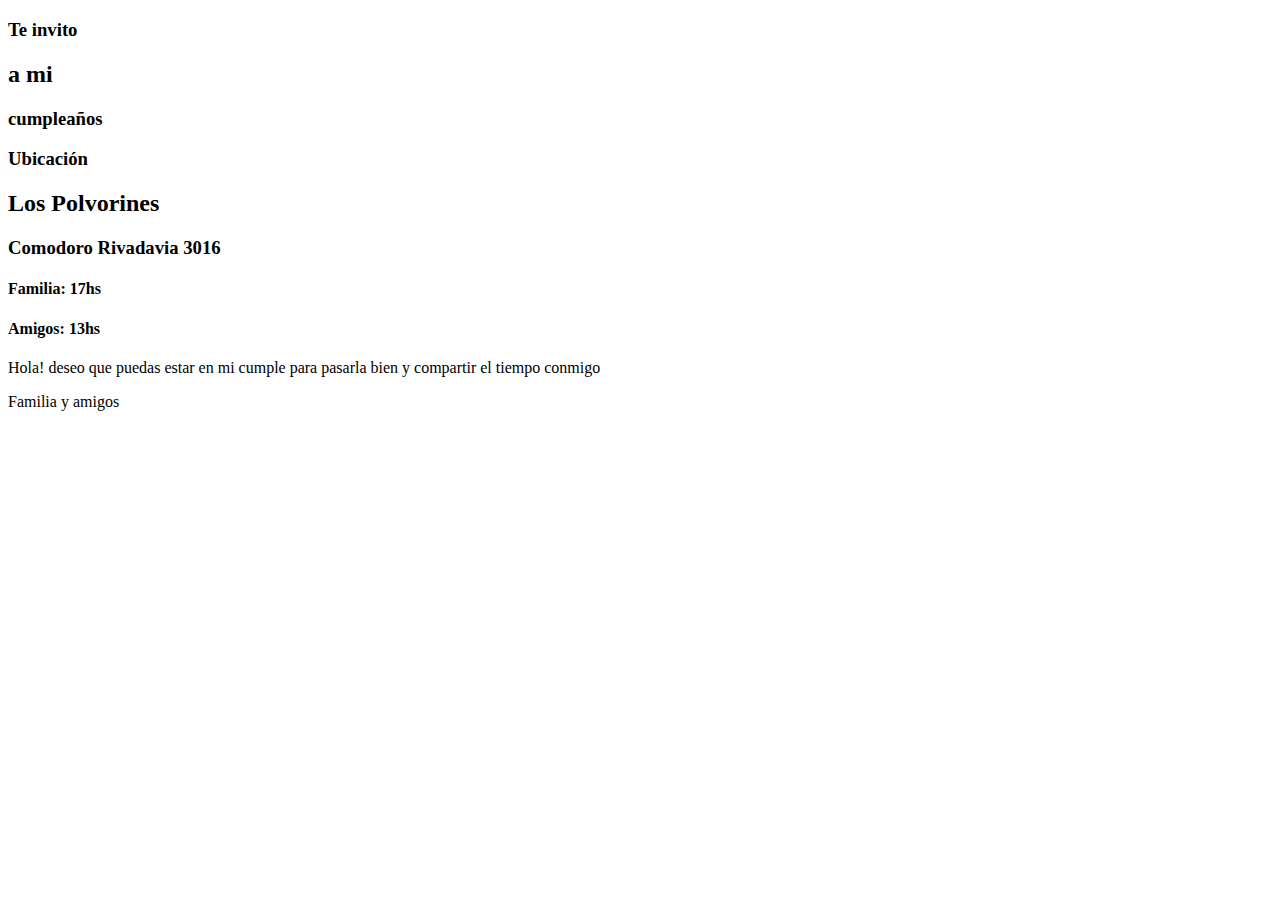
==== index.html @ 02896924 "Add files via upload" ====
<!DOCTYPE html>
<html lang="en">
<head>
  <meta charset="UTF-8">
  <meta name="viewport" content="width=device-width, initial-scale=1.0">
  <link rel="stylesheet" href="stylesInvitacion.css">
  <title>Invitación de cumpleaños</title>
</head>
<body>
  <div class="birthdayCard">
    <div class="cardFront">
      <div class="front-text">
        <h3 class="te-invito">Te invito</h3>
        <h2 class="a-mi">a mi</h2>
        <h3 class="cumpleaños">cumpleaños</h3>
      </div>
      <div class="wrap-deco">
        <div class="decorations"></div>
        <div class="decorationsTwo"></div>
      </div>
      <div class="wrap-decoTwo">
        <div class="decorations"></div>
        <div class="decorationsThree"></div>
      </div>
      <div class="plate">
        <div class="cake"></div>
        <div class="flame"></div>
      </div>
    </div>
    <div class="cardInside">
      <div class="inside-text">
        <h3 class="ubicacion">Ubicación</h3>
        <h2 class="los-polvorines">Los Polvorines</h2>
        <h3 class="altura">Comodoro Rivadavia 3016</h3>
        <h4 class="familia">Familia: 17hs</h4>
        <h4 class="amigos">Amigos: 13hs</h4>
      </div>
      <div class="deseo">
        <p>Hola! deseo que puedas estar en mi cumple para pasarla bien y compartir el tiempo conmigo</p>
        <p class="name">Familia y amigos</p>
      </div>
    </div>
  </div>
</body>
</html>
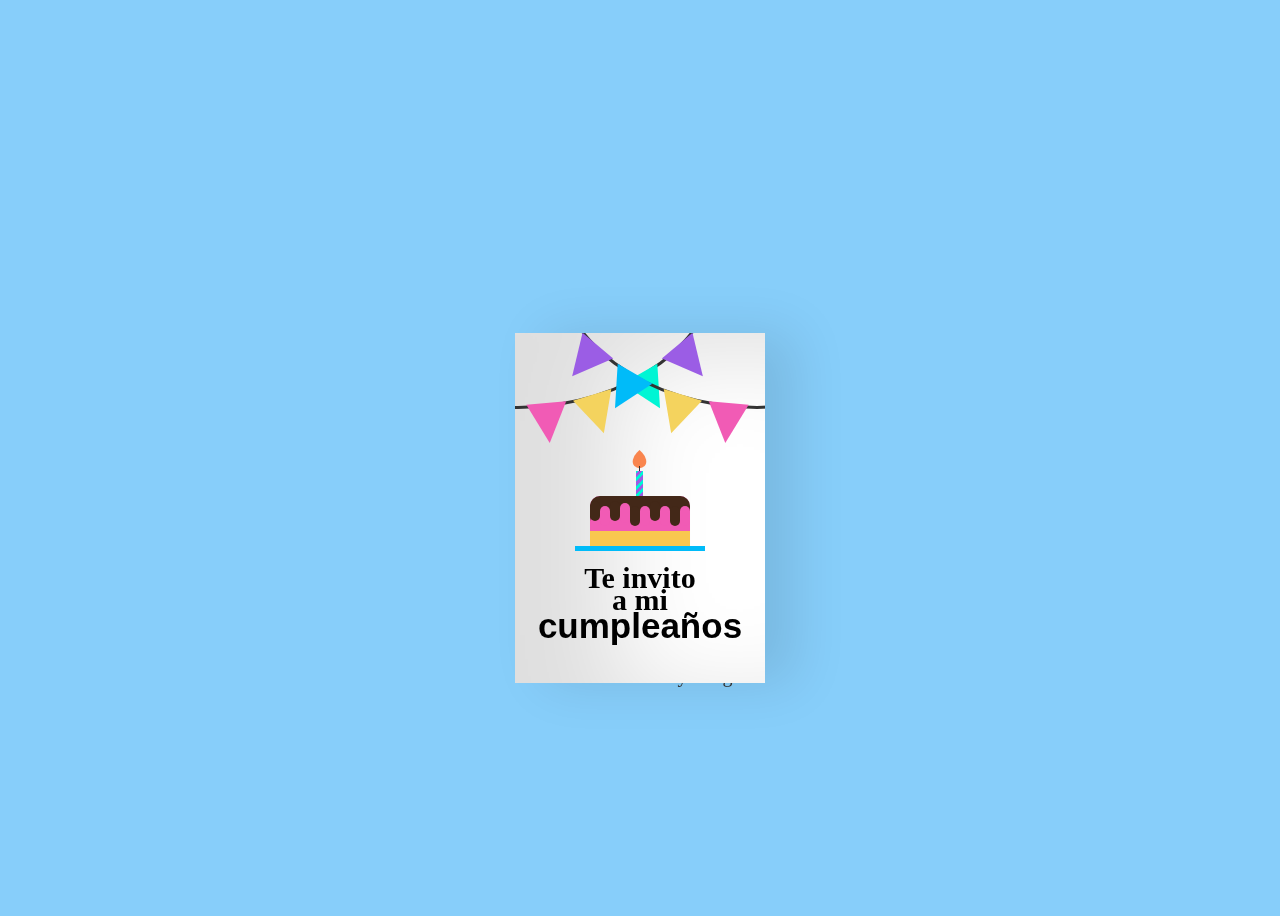
==== commit 7cd9842c: "Update index.html" ====
--- a/index.html
+++ b/index.html
@@ -3,7 +3,7 @@
 <head>
   <meta charset="UTF-8">
   <meta name="viewport" content="width=device-width, initial-scale=1.0">
-  <link rel="stylesheet" href="stylesInvitacion.css">
+  <link rel="stylesheet" href="css/stylesInvitacion.css">
   <title>Invitación de cumpleaños</title>
 </head>
 <body>
--- a/css/stylesInvitacion.css
+++ b/css/stylesInvitacion.css
@@ -0,0 +1,269 @@
+body {
+  display: flex;
+  align-items: center;
+  justify-content: center;
+  height: 100vh;
+  background-color: lightskyblue
+}
+
+.birthdayCard {
+  position: relative;
+  width: 250px;
+  height: 250px;
+  cursor: pointer;
+  transform-style: preserve-3d;
+  transform: perspective(2500px);
+  transition: 4s;
+}
+
+.birthdayCard:hover {
+  transform: perspective(2500px) rotate(5deg);
+  box-shadow: inset 100px 20px 100px rgba(0, 0, 0, 0.15), 0 10px 100px rgba(0, 0, 0, 0.3);
+}
+
+.birthdayCard:hover .cardFront {
+  transform: rotateY(-160deg);
+}
+
+.birthdayCard:hover .front-text {
+  display: none;
+}
+
+.birthdayCard:hover .wrap-deco {
+  display: none;
+}
+
+.birthdayCard:hover .wrap-decoTwo {
+  display: none;
+}
+
+.birthdayCard:hover .plate {
+  display: none;
+}
+
+.cardFront {
+  position: relative;
+  background-color: #fff;
+  width: 250px;
+  height: 350px;
+  overflow: hidden;
+  transform-origin: left;
+  box-shadow: inset 100px 20px 100px rgba(0, 0, 0, 0.13), 30px 0 50px rgba(0, 0, 0, 0.1);
+  transition: 4s;
+}
+
+.cardInside {
+  position: absolute;
+  z-index: -1;
+  background-color: #fff;
+  width: 250px;
+  height: 350px;
+  left: 0;
+  top: 0;
+  box-shadow: inset 100px 20 px 100px rgba(0,0,0,0.2);
+}
+
+.te-invito, .a-mi {
+  position: relative;
+  font-family: didot;
+  text-align: center;
+  backface-visibility: hidden;
+  font-size: 30px;
+}
+
+.te-invito {
+  top: 198px;
+}
+
+.a-mi {
+  top: 156px;
+}
+
+.cumpleaños {
+  position: relative;
+  font-family: arial;
+  font-size: 35px;
+  text-align: center;
+  top: 110px;
+}
+
+.ubicacion {
+  position: relative;
+  font-family: Arial, Helvetica, sans-serif;
+  font-size: 25px;
+  text-align: center;
+  top: 170px;
+}
+
+.los-polvorines {
+  position: relative;
+  font-family: sans-serif;
+  font-size: 23px;
+  text-align: center;
+  top: 160px
+}
+
+.altura {
+  position: relative;
+  font-family: sans-serif;
+  font-size: 23px;
+  text-align: center;
+  top: 150px
+}
+
+.familia, .amigos {
+  position: relative;
+  font-family: sans-serif;
+  font-size: 20px;
+  text-align: center;
+  top: 140px
+}
+
+.wrap-deco {
+  position: absolute;
+  top: -230px;
+  left: -200px;
+}
+
+.decorations {
+  position: absolute;
+  width: 400px;
+  height: 300px;
+  border: 3px solid #333;
+  border-radius: 50%;
+}
+
+.decorations:before, .decorations:after, .decorationsTwo:before, .decorationsTwo:after, .decorationsThree:before, .decorationsThree:after {
+  content: "";
+  position: absolute;
+  border-left: 20px solid transparent;
+  border-right: 20px solid transparent;
+  width: 0;
+  height: 0;
+}
+
+.decorations:before {
+  border-top: 40px solid #f15bb5;
+  top: 297px;
+  left: 210px;
+  transform: rotate(-5deg);
+}
+
+.decorations:after {
+  border-top: 40px solid #f4d35e;
+  top: 288px;
+  left: 260px;
+  transform: rotate(-17deg);
+}
+
+.decorationsTwo:before {
+  border-top: 40px solid #00f5d4;
+  top: 268px;
+  left: 315px;
+  transform: rotate(-30deg);
+}
+
+.decorationsTwo:after, .decorationsThree:after{
+  border-top: 40px solid #9b5de5;
+  top: 238px;
+  left: 355px;
+  transform: rotate(-40deg);
+}
+
+.wrap-decoTwo {
+  top: -230px;
+  left: 445px;
+  position: absolute;
+  transform: scaleX(-1);
+}
+
+.decorationsThree:before {
+  border-top: 40px solid #00bbf9;
+  top: 268px;
+  left: 315px;
+  transform: rotate(-30deg);
+}
+
+.plate {
+  position: absolute;
+  width: 130px;
+  height: 5px;
+  background-color: #00bbf9;
+  left: 60px;
+  top: 213px;
+}
+
+.cake {
+  position: absolute;
+  overflow: hidden;
+  width: 100px;
+  height: 50px;
+  background-color: #f15bb5;
+  border-radius: 10px 10px 0 0;
+  top: -50px;
+  left: 15px;
+  box-shadow: inset 0 -15px #f9c74f, inset 0 15px #432818;
+}
+
+.cake:before {
+  content:"";
+  position: absolute;
+  background-color: #432818;
+  width: 10px;
+  height: 20px;
+  top: 5px;
+  border-radius: 20px;
+  box-shadow: 10px 5px #f15bb5, 20px 0px #432818, 30px 2px #f15bb5, 40px 5px #432818, 50px 5px #f15bb5, 60px 0px #432818, 70px 5px #f15bb5, 80px 5px #432818, 90px 5px #f15bb5;
+}
+
+.plate:before {
+  content:"";
+  position: absolute;
+  background: repeating-linear-gradient(-45deg, #9b5de5, #9b5de5 3px, #00f5d4 3px, #00f5d4 6px);
+  width: 7px;
+  height: 25px;
+  top: -75px;
+  left: 61px;
+}
+
+.plate::after {
+  content: "";
+  position: absolute;
+  width: 1px;
+  height: 5px;
+  background-color: #333;
+  top: -80px;
+  left: 64px;
+}
+
+.flame {
+  position: absolute;
+  background-color: #fb5607;
+  border-radius: 80% 0 55% 50%/ 55% 0 80% 50%;
+  width: 15px;
+  height: 15px;
+  opacity: 0.7;
+  top: -93px;
+  left: 57px;
+  transform: rotate(-45deg);
+}
+
+.inside-text {
+  position: relative;
+  top: -160px;
+  transform: scale(0.7);
+}
+
+p {
+  font-family: 'Brush Script MT', cursive;
+  font-size: 20px;
+  color: #333;
+  padding: 5%;
+  margin-bottom: 60px;
+  margin-top: -120px;
+}
+
+.name {
+  margin-left: 150px;
+  margin-top: -70px;
+}